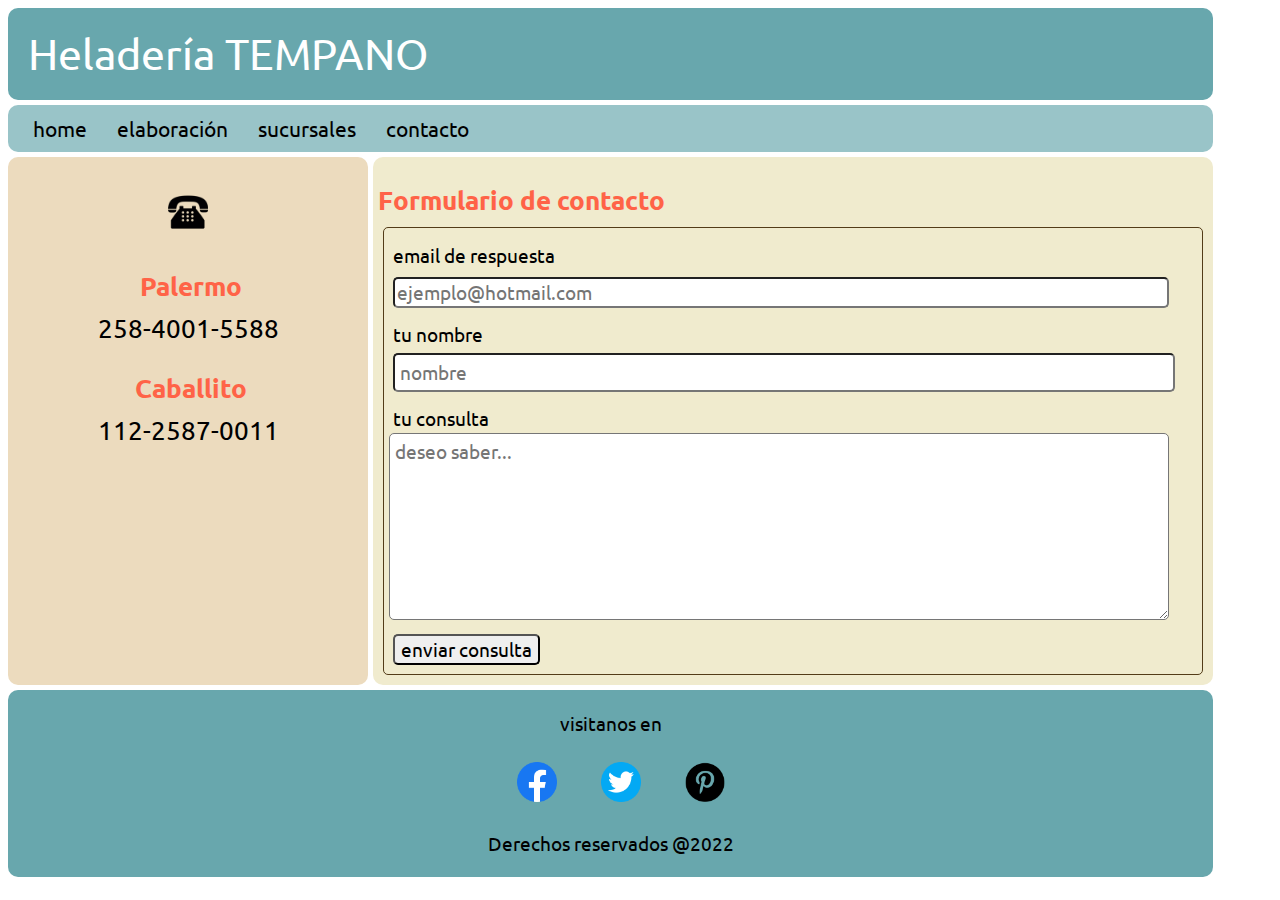
==== contacto.html @ d418f98d "commit primero" ====
<!DOCTYPE html>
<html lang="es">

<head id="idhead"></head>

<body>
    <section class="container">
        <header id="idheader" class="item"></header>
        <nav id="idnav" class="item flex_nav"></nav>
        <aside class="item centrado">
            <br>
            <img src="images/old-typical-phone.png" class="animate__animated animate__shakeX icons">
            <p>Palermo</p>
            <span>258-4001-5588</span><br>
            <p>Caballito </p>
            <span>112-2587-0011</span>
        </aside>
        <main class="item">
            <p>Formulario de contacto</p>
            <div class="form">
                <form name="form_contacto" action="gracias.html">
                    <div class="input">
                        <label for="email">email de respuesta</label><br>
                        <input type="email" name="email" placeholder="ejemplo@hotmail.com" required>
                    </div>
                    <div class="input">
                        <label for="nombre">tu nombre</label><br>
                        <input type="text" name="nombre" placeholder="nombre" maxlength="60" required>
                    </div>
                    <div class="input">
                        <label for="consulta">tu consulta</label><br>
                        <textarea name="consulta" id="consulta" rows="7" cols="30" placeholder="deseo saber..."></textarea>
                    </div>
                    <div class="input text-centrado">
                        <input type="button" value="enviar consulta" onclick="validar()">
                    </div>

                </form>
            </div>

        </main>
        <footer id="idfooter" class="item"></footer>
    </section>
    <script src="js/comunes.js"></script>
    <script src="js/validacion.js"></script>
</body>

</html>
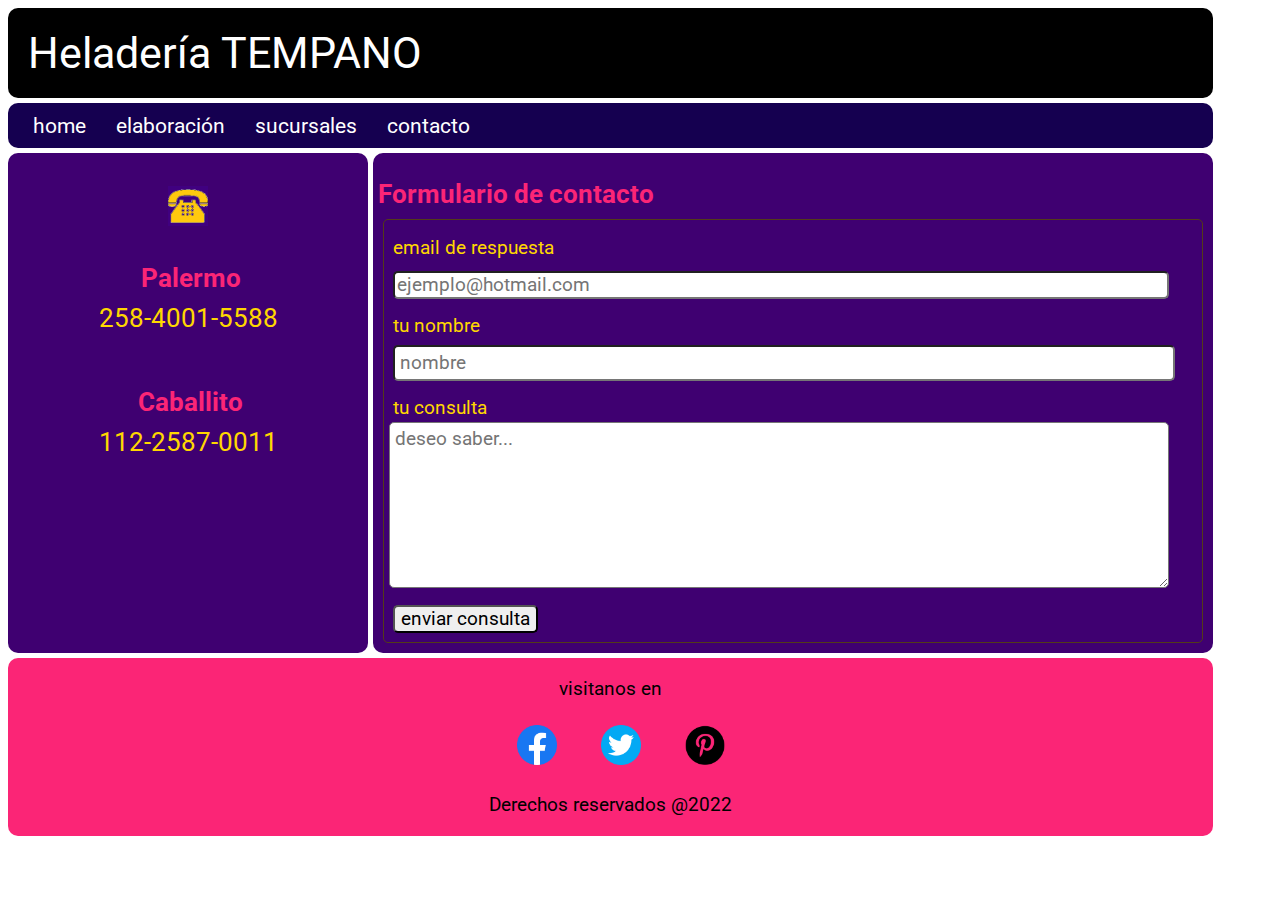
==== commit b3fb22b0: "reparacion de parpadeo y cambio de look" ====
--- a/contacto.html
+++ b/contacto.html
@@ -1,7 +1,20 @@
 <!DOCTYPE html>
 <html lang="es">
 
-<head id="idhead"></head>
+<head id="idhead">
+    <meta charset="UTF-8">
+    <meta http-equiv="X-UA-Compatible" content="IE=edge">
+    <meta name="viewport" content="width=device-width, initial-scale=1.0">
+    <link rel="stylesheet" href="css/style.css">
+    
+    <!-- GOOGLE FONTS -->
+    <link rel="preconnect" href="https://fonts.googleapis.com">
+    <link rel="preconnect" href="https://fonts.gstatic.com" crossorigin>
+    <link href="https://fonts.googleapis.com/css2?family=Roboto:wght@300&display=swap" rel="stylesheet">
+
+    <link rel="stylesheet" href="https://cdnjs.cloudflare.com/ajax/libs/animate.css/4.1.1/animate.min.css">
+    <title>Témpano helados</title>
+</head>
 
 <body>
     <section class="container">
@@ -11,25 +24,26 @@
             <br>
             <img src="images/old-typical-phone.png" class="animate__animated animate__shakeX icons">
             <p>Palermo</p>
-            <span>258-4001-5588</span><br>
+            <span class="gold">258-4001-5588</span><br><br>
             <p>Caballito </p>
-            <span>112-2587-0011</span>
+            <span class="gold">112-2587-0011</span>
         </aside>
         <main class="item">
             <p>Formulario de contacto</p>
             <div class="form">
                 <form name="form_contacto" action="gracias.html">
                     <div class="input">
-                        <label for="email">email de respuesta</label><br>
+                        <label class="gold" for="email">email de respuesta</label><br>
                         <input type="email" name="email" placeholder="ejemplo@hotmail.com" required>
                     </div>
                     <div class="input">
-                        <label for="nombre">tu nombre</label><br>
+                        <label class="gold" for="nombre">tu nombre</label><br>
                         <input type="text" name="nombre" placeholder="nombre" maxlength="60" required>
                     </div>
                     <div class="input">
-                        <label for="consulta">tu consulta</label><br>
-                        <textarea name="consulta" id="consulta" rows="7" cols="30" placeholder="deseo saber..."></textarea>
+                        <label class="gold" for="consulta">tu consulta</label><br>
+                        <textarea name="consulta" id="consulta" rows="7" cols="30"
+                            placeholder="deseo saber..."></textarea>
                     </div>
                     <div class="input text-centrado">
                         <input type="button" value="enviar consulta" onclick="validar()">
--- a/css/style.css
+++ b/css/style.css
@@ -0,0 +1,259 @@
+*{
+    font-family: 'Roboto', sans-serif;
+    font-size: 1.1em;
+    color: white;
+}
+
+body{
+    background-color: white;
+}
+
+a{
+    font-size: 0.9em;
+    text-decoration: none;
+    margin-left: 20px;
+    margin-bottom: 5px;
+    margin-top: 5px;
+    padding: 5px;
+}
+
+nav a:hover{
+    background-color: black;
+    color: gold;
+}
+
+ul a:hover{
+    background-color: black;
+    color: gold;
+}
+
+article{
+    border: 0px solid white;
+    border-radius: 5px;
+    margin: 5px;
+}
+
+p{
+    font-weight: bolder;
+    margin-left: 5px;
+    margin-bottom: 10px;
+    color: #fb2576;
+}
+
+ul{
+    list-style-type: none;
+    margin: 0px;
+}
+
+li{
+    margin-bottom: 20px;
+    font-size: 0.9em;
+}
+
+.icons{
+    width: 40px;
+}
+
+.texto_de_contenido{
+    color: white;
+    padding: 10px;
+    text-align: justify;
+}
+
+.subtitulo{
+    text-align: center;
+    color: white;
+    margin-top: 10px;
+    font-size: 1.6em;
+    font-style: italic;
+}
+
+.top{
+    margin-bottom: 30px;
+}
+
+.top :hover{
+    background-color: aliceblue;
+    color: rgb(206, 178, 18);
+}
+
+.centrado{
+    text-align: center;
+}
+
+header {
+    grid-area: header;
+    background-color: #000000;
+    font-size: 2em;
+    font-weight: 400;
+    padding: 20px;
+}
+
+nav {
+    grid-area: nav;
+    background-color: #150050;
+    color: white;
+}
+
+aside {
+    grid-area: aside;
+    background-color: #3f0071;
+}
+
+main {
+    grid-area: main;
+    background-color: #3f0071;
+}
+
+footer {
+    background-color: #fb2576;
+    grid-area: footer;
+    text-align: center;
+    font-size: 0.8em;
+}
+
+form{
+    margin: 10px;
+    border: 1px solid rgb(83, 60, 24);
+    border-radius: 5px;
+    padding: 5px;
+}
+
+input[type=text], textarea{
+    width: 95%;
+    border-radius: 5px;
+    font-size: 0.6em;
+    padding: 5px;
+    color: black;
+}
+
+input[type=email]{
+    width: 95%;
+}
+
+span{
+    color: black;
+}
+
+label, input{
+    color: black;
+    font-size: 0.6em;
+    margin: 4px;
+    border-radius: 5px;
+}
+
+footer a:hover{
+    background-color:#68A7AD;
+}
+
+.iframe{
+    text-align: center;
+}
+
+.item {
+    border-radius: 10px;
+}
+
+.container{
+    display: grid;
+    gap: 5px;
+    max-width: 1200px;
+}
+
+.gold{
+    color: gold;
+}
+
+/* BREAKPOINTS DE PANTALLA */
+/* small devices (768px and down) */
+@media only screen and (max-width: 768px) {
+    .container {
+        grid-template-columns: auto;
+        grid-template-rows: auto auto auto auto auto;
+        grid-template-areas: "header header"
+                             "nav nav"
+                             "aside aside"
+                             "main main"
+                             "footer footer";
+    }
+
+    .flex_nav{
+        display: flex;
+        flex-direction: column;
+        align-items: center;
+    }
+
+    a{
+        width: 98%;
+        text-align: center;
+        margin: 0px;
+        margin-bottom: 15px;
+    }
+
+    .flex_article{
+        display: flex;
+        flex-direction: column;
+    }
+
+    img{
+        max-width: 100%;
+        height: auto;
+        margin: 0px;
+    }
+}
+
+/* medium devices (768px and up) */
+@media only screen and (min-width: 768px) {
+    .container {
+        grid-template-columns: 30% 70%;
+        grid-template-rows: auto auto auto auto;
+        grid-template-areas: "header header"
+                             "nav nav"
+                             "aside main"
+                             "footer footer";
+    }
+
+    .flex_nav{
+        display: flex;
+        flex-direction: row;
+    }
+
+    .flex_article{
+        display: flex;
+        flex-direction: column;
+    }
+
+    img{
+        max-width: 100%;
+        height: auto;
+        margin: 4px;
+    }
+}
+
+/* long devices (992px and up) */
+@media only screen and (min-width: 992px) {
+    .container {
+        grid-template-columns: 30% 70%;
+        grid-template-rows: auto auto auto auto;
+        grid-template-areas: "header header"
+                             "nav nav"
+                             "aside main"
+                             "footer footer";
+    }
+   
+    .flex_nav{
+        display: flex;
+        flex-direction: row;
+    }
+
+    .flex_article{
+        display: flex;
+        flex-direction: row;
+    }
+
+    img{
+        max-width: 50%;
+        max-height: auto;
+        margin: 5px;
+    }
+}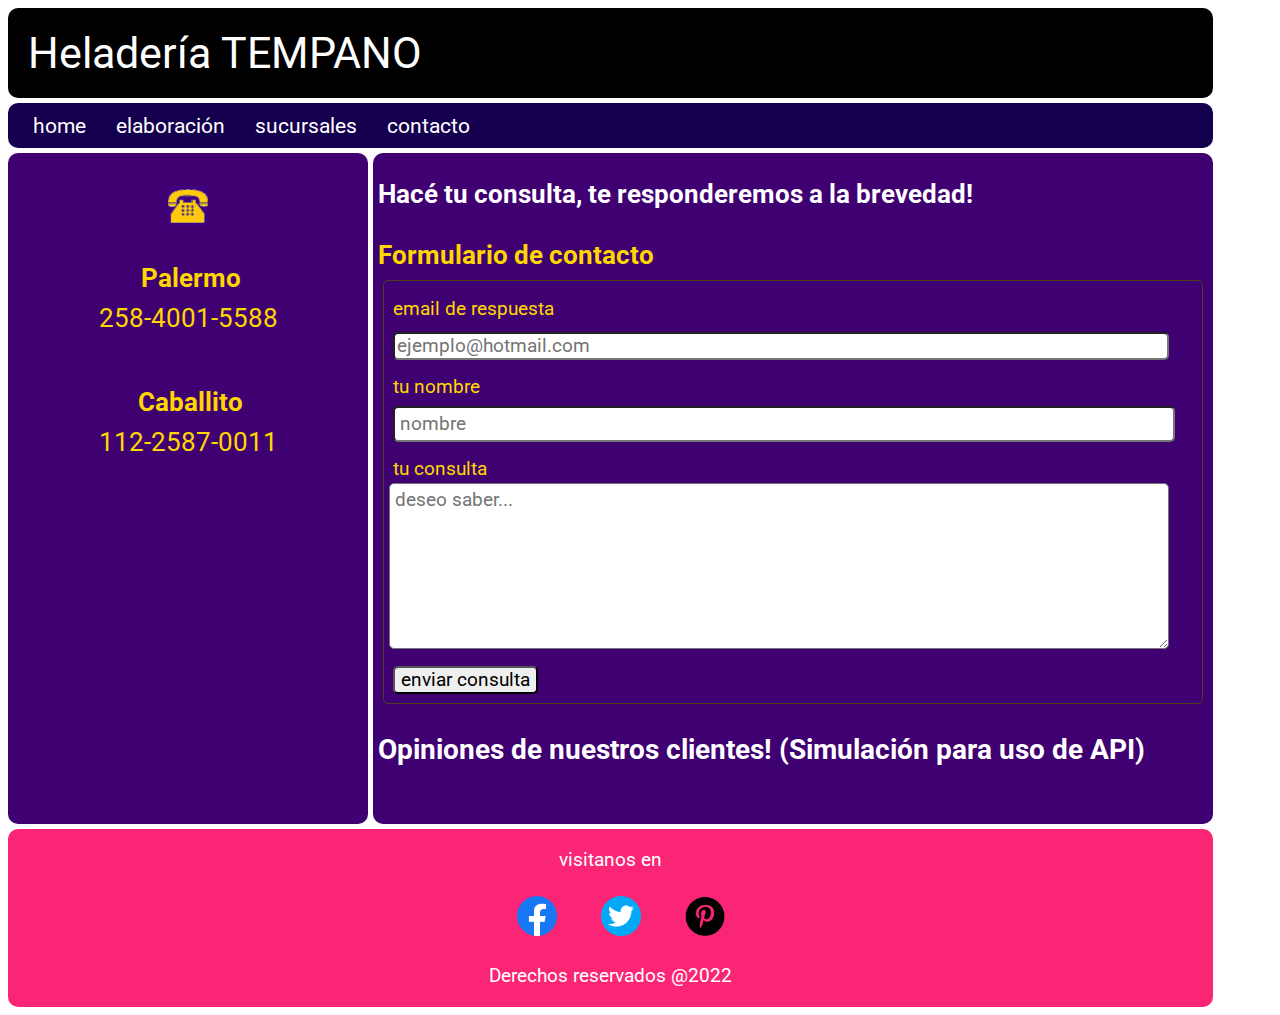
==== commit c779177f: "con API" ====
--- a/contacto.html
+++ b/contacto.html
@@ -6,7 +6,7 @@
     <meta http-equiv="X-UA-Compatible" content="IE=edge">
     <meta name="viewport" content="width=device-width, initial-scale=1.0">
     <link rel="stylesheet" href="css/style.css">
-    
+
     <!-- GOOGLE FONTS -->
     <link rel="preconnect" href="https://fonts.googleapis.com">
     <link rel="preconnect" href="https://fonts.gstatic.com" crossorigin>
@@ -29,6 +29,7 @@
             <span class="gold">112-2587-0011</span>
         </aside>
         <main class="item">
+            <h2>Hacé tu consulta, te responderemos a la brevedad!</h2>
             <p>Formulario de contacto</p>
             <div class="form">
                 <form name="form_contacto" action="gracias.html">
@@ -52,6 +53,42 @@
                 </form>
             </div>
 
+            <div id="opiniones">
+                <h2>Opiniones de nuestros clientes! (Simulación para uso de API)</h2>
+                <div id="mensajes" class="opiniones"></div>
+
+
+                <script>
+                    let contenedor = document.getElementById('mensajes')
+                    let userId
+                    
+                    const opinion = (id) => {
+                        fetch(`https://jsonplaceholder.typicode.com/todos/${id}`)
+                            .then(res => {
+                                return res.json()
+                            })
+                            .then(mensaje => {
+                                userId = mensaje.userId
+                                fetch(`https://jsonplaceholder.typicode.com/users/${userId}`)
+                                    .then(res_user => {
+                                        return res_user.json()
+                                    })
+                                    .then(usuario => {
+                                        contenedor.innerHTML = contenedor.innerHTML + 'usuario: ' +
+                                            usuario.name + '<br>mensaje: ' + mensaje.id + ' - ' + 
+                                            mensaje.title + '<hr><br>'
+                                    })
+                            })
+
+                    }
+                    opinion(2) //user 1
+                    opinion(23) //2
+                    opinion(45) //3
+                    opinion(46) //3
+                    opinion(61) //4
+                </script>
+            </div>
+
         </main>
         <footer id="idfooter" class="item"></footer>
     </section>
--- a/css/style.css
+++ b/css/style.css
@@ -37,7 +37,7 @@
     font-weight: bolder;
     margin-left: 5px;
     margin-bottom: 10px;
-    color: #fb2576;
+    color: gold;
 }
 
 ul{
@@ -50,6 +50,10 @@
     font-size: 0.9em;
 }
 
+h2{
+    padding: 5px;
+}
+
 .icons{
     width: 40px;
 }
@@ -68,6 +72,12 @@
     font-style: italic;
 }
 
+.titulo{
+    color:lightsalmon;
+    font-family:'Gill Sans', 'Gill Sans MT', Calibri, 'Trebuchet MS', sans-serif;
+    font-weight: bolder;
+}
+
 .top{
     margin-bottom: 30px;
 }
@@ -79,6 +89,12 @@
 
 .centrado{
     text-align: center;
+}
+
+.opiniones{
+    font-family: 'Courier New', Courier, monospace;
+    font-size: 0.7em;
+    padding: 15px;
 }
 
 header {
@@ -132,7 +148,7 @@
 }
 
 span{
-    color: black;
+    color: white;
 }
 
 label, input{
